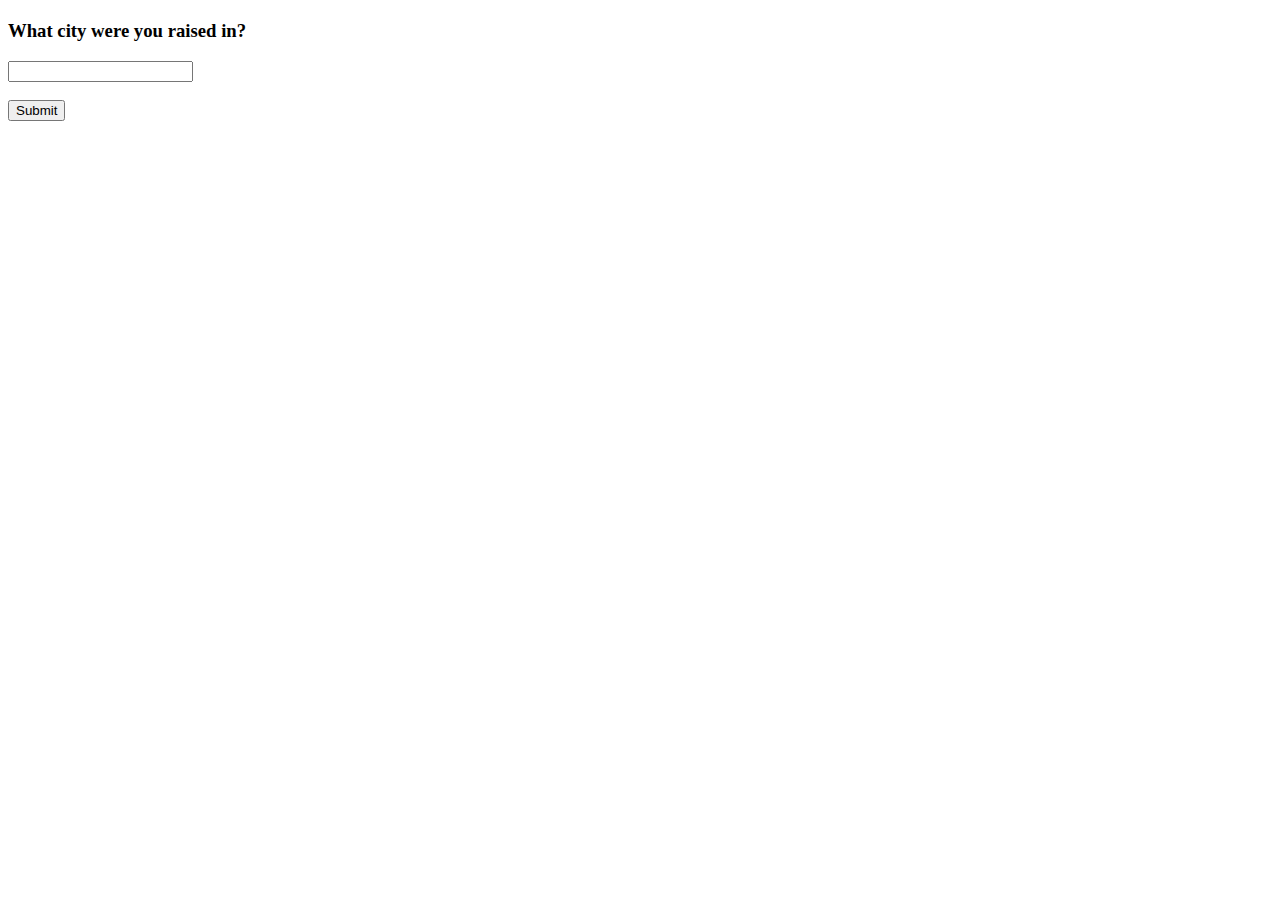
==== index.html @ 9eeef771 "first commit" ====
<!DOCTYPE html>
<html lang="en">

<head>
    <meta charset="UTF-8">
    <meta name="viewport" content="width=device-width, initial-scale=1.0">
    <title>Document</title>
</head>

<body>
    <section id="BandGenerator">
        <h2 id="title"></h2>
        <h3 id="questionOne"></h3>
        <h3 id="questionTwo"></h3>
        <input type="text" id="userInput" style="display: block;">
        <input type="text" id="userInput2" style="display: none;">
        <br>
        <input type="button" id="btn" value="Submit" style="display: block;">
        <input type="button" id="btn2" value="Submit" style="display: none;">

    </section>
    <script src="brandGenerator.js"></script>
</body>

</html>
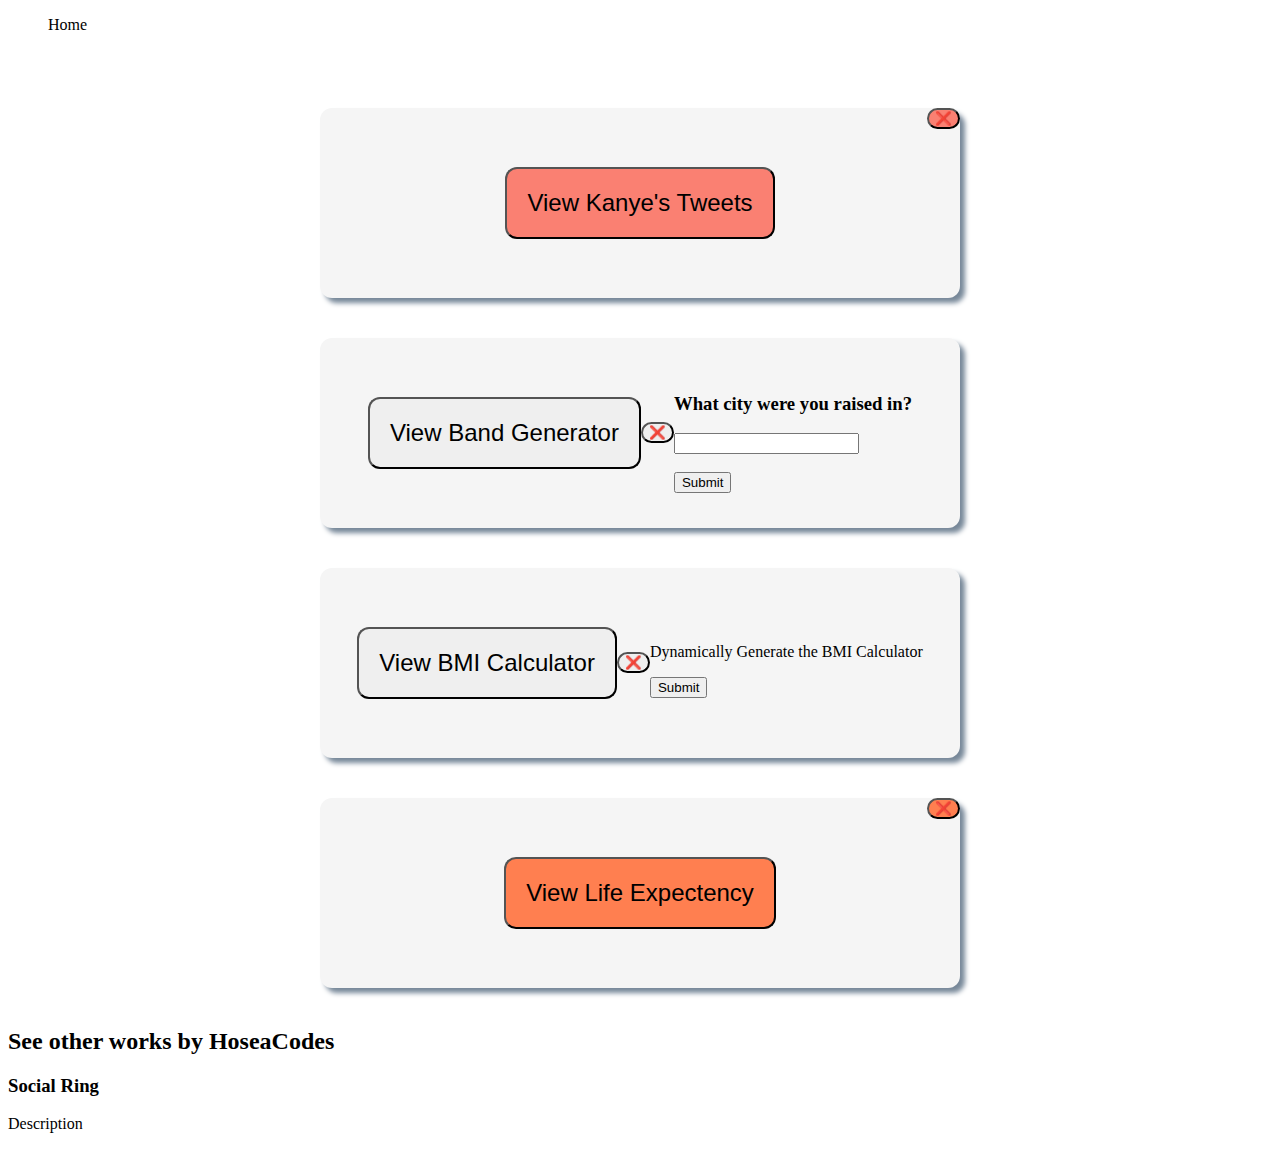
==== commit 6dda4e24: "updated lifespan in js" ====
--- a/index.html
+++ b/index.html
@@ -4,22 +4,108 @@
 <head>
     <meta charset="UTF-8">
     <meta name="viewport" content="width=device-width, initial-scale=1.0">
+    <link rel="stylesheet" href="style.css">
     <title>Document</title>
 </head>
 
 <body>
-    <section id="BandGenerator">
-        <h2 id="title"></h2>
-        <h3 id="questionOne"></h3>
-        <h3 id="questionTwo"></h3>
-        <input type="text" id="userInput" style="display: block;">
-        <input type="text" id="userInput2" style="display: none;">
-        <br>
-        <input type="button" id="btn" value="Submit" style="display: block;">
-        <input type="button" id="btn2" value="Submit" style="display: none;">
+    <header>
+        <nav>
+            <ul>
+                <li><a href="">Home</a></li>
+                <section id='weather-data'>
+                    <h2 id='title'></h2>
+                    <img id='icon'>
+                    <p id='temperature'></p>
+                </section>
+            </ul>
+        </nav>
+    </header>
+    <main class="wrapper">
 
+        <!-- Kanye Quotes-->
+        <div class="card">
+            <button class="btn displayBtn" id="kanyeDisplayBtn">View Kanye's Tweets</button>
+            <button class="btn" id="kanyeClose">❌</button>
+            <section id="kanye" class="kanye-container">
+                <div class="kanye-text">
+                    <p id="kanye-quote"> If you would like to read a random quote from Kanye West, click the button
+                        below
+                    </p>
+                    <p> -by Kanye West</p>
+                </div>
+                <button class="btn" id="kanye-quote-btn">Click Here</button>
+            </section>
+        </div>
+        <!-- Kanye Quotes-->
+
+        <!-- BandGenerator -->
+        <div class="card">
+            <button class="btn displayBtn" id="bandDisplayBtn">View Band Generator</button>
+            <button class="btn" id="bandClose">❌</button>
+            <section id="BandGenerator">
+                <h2 id="title"></h2>
+                <h3 id="questionOne"></h3>
+                <h3 id="questionTwo"></h3>
+                <input type="text" id="userInput" style="display: block;">
+                <input type="text" id="userInput2" style="display: none;">
+                <br>
+                <input type="button" id="btn" value="Submit" style="display: block;">
+                <input type="button" id="btn2" value="Submit" style="display: none;">
+            </section>
+        </div>
+
+        <!-- BandGenerator -->
+
+
+        <!-- BMI Calculator -->
+
+        <div class="card">
+            <button class="btn displayBtn" id="bmiDisplayBtn">View BMI Calculator</button>
+            <button class="btn" id="bandClose">❌</button>
+            <section id="BMI">
+                <p id="dynamic" style="display: block;">Dynamically Generate the BMI Calculator </p>
+                <input type="submit" value="Submit" id="bmi" style="display: block;">
+            </section>
+        </div>
+
+        <!-- BMI Calculator -->
+
+        <!-- Life expectency  -->
+
+        <div class="card">
+            <button class="btn displayBtn" id="lifeDisplayBtn">View Life Expectency</button>
+            <button class="btn" id="lifeClose">❌</button>
+            <section id="life">
+                <h2 id="lifeRes">How old are you?</h2>
+                <input type="number" name="age" id="age" placeholder="Please enter your age...">
+                <input type="submit" value="Submit" id="ageBtn">
+                <p id="life-descrp">(This is based off of a 90 year lifespan.)</p>
+            </section>
+        </div>
+
+        <!-- Life expectency  -->
+
+    </main>
+    <section>
+        <h2> See other works by <a href="www.hoseacodes.com">HoseaCodes</a></h2>
+        <div class="accordin">
+            <div>
+                <a href="www.social-ring.com">
+                    <h3>Social Ring</h3>
+                </a>
+                <div>
+                    <p>Description</p>
+                </div>
+            </div>
+        </div>
     </section>
-    <script src="brandGenerator.js"></script>
+    <script src="JS/script.js"></script>
+    <script src="JS/lifeExpectency.js"></script>
+    <script src="JS/brandGenerator.js"></script>
+    <script src="JS/bmiCalculator.js"></script>
+    <script src="JS/weatherScript.js"></script>
+    <script src="JS/kayneWestScript.js"></script>
 </body>
 
 </html>--- a/style.css
+++ b/style.css
@@ -0,0 +1,51 @@
+.wrapper {
+    display: flex;
+    justify-content: space-evenly;
+    align-items: center;
+    flex-wrap: wrap;
+}
+.card {
+    display: flex;
+    justify-content: center;
+    align-items: center;
+    background-color: whitesmoke;
+    border-radius: 12px;
+    box-shadow: 5px 5px 5px lightslategray;
+    height: 150px;
+    width: 600px;
+    padding: 20px;
+    margin: 20px;
+    position: relative;
+}
+li {
+    list-style: none;
+}
+a {
+    text-decoration: none;
+    color: black;
+}
+.btn {
+    border-radius: 12px;
+}
+.displayBtn {
+    padding: 20px;
+    font-size: 1.5rem;
+}
+#kanyeDisplayBtn, #kanyeClose {
+    background-color: salmon;
+}
+
+#kanyeClose, #lifeClose {
+    position: absolute; 
+    top: 0;
+    right: 0;
+}
+
+#lifeClose, #lifeDisplayBtn, #ageBtn {
+    background-color: coral;
+}
+
+#kanye-quote-btn {
+    background-color: salmon;
+
+}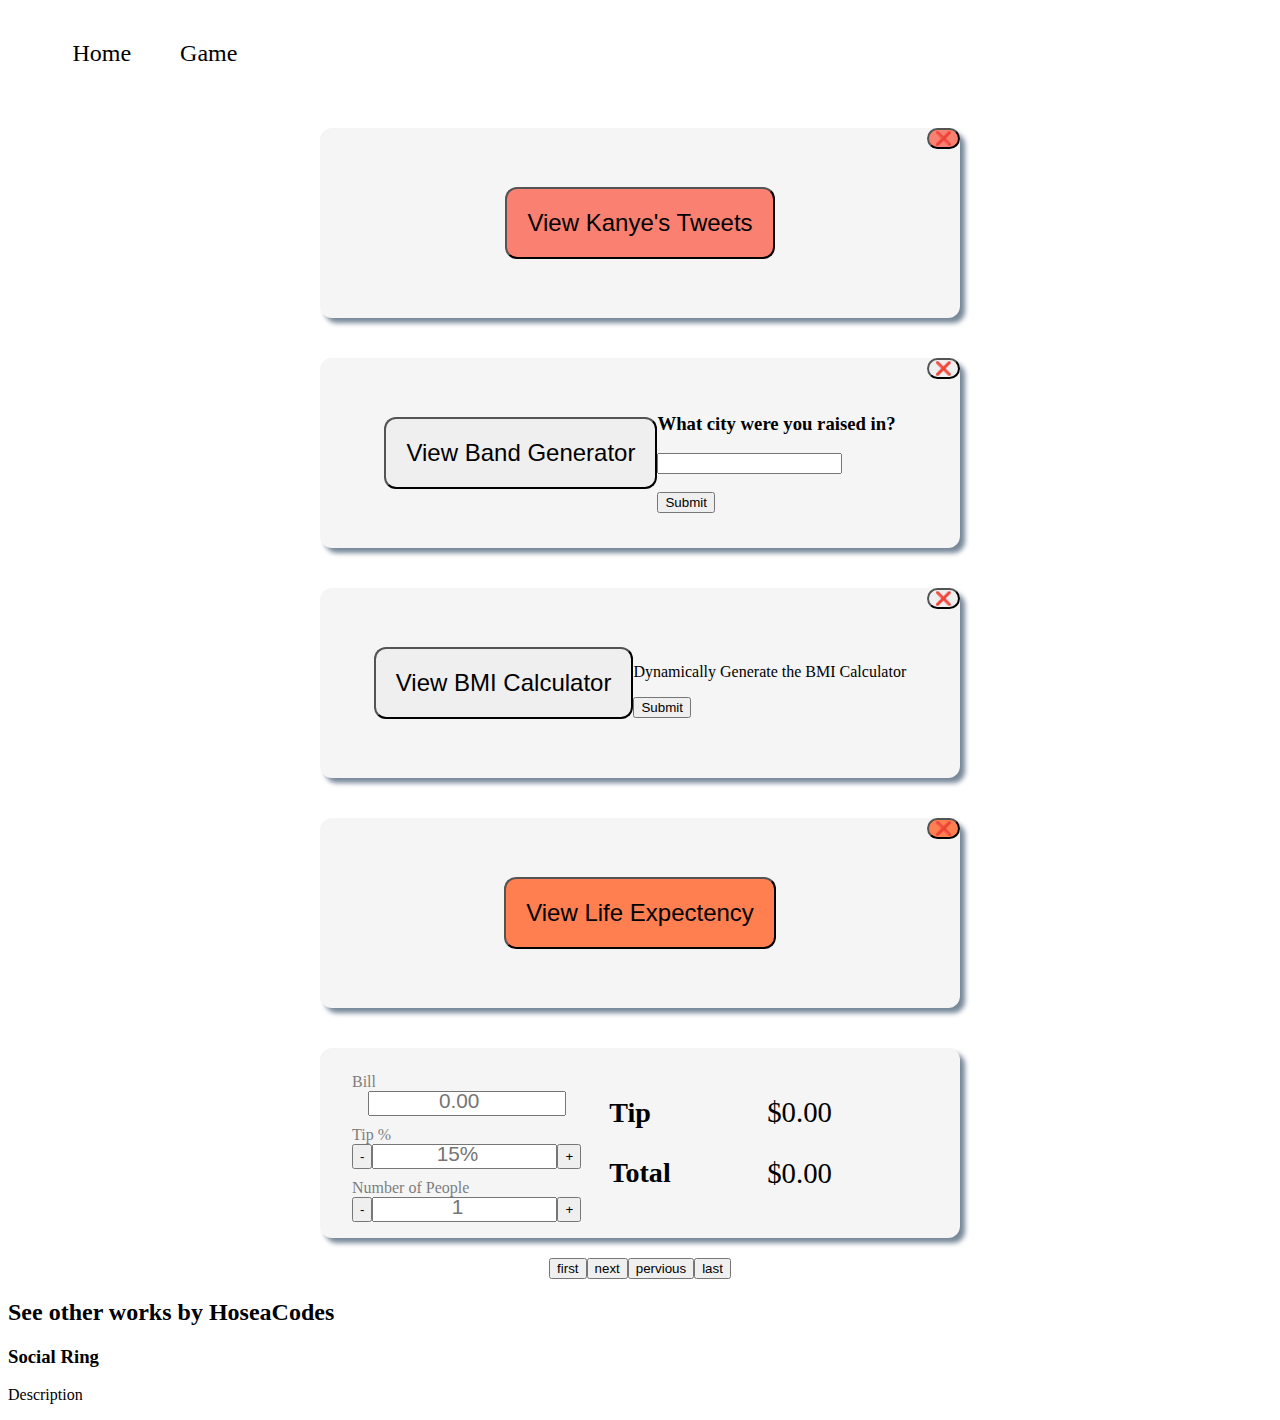
==== commit 0f66d157: "Added Game Center" ====
--- a/index.html
+++ b/index.html
@@ -5,7 +5,7 @@
     <meta charset="UTF-8">
     <meta name="viewport" content="width=device-width, initial-scale=1.0">
     <link rel="stylesheet" href="style.css">
-    <title>Document</title>
+    <title>JavaScript Code Directory</title>
 </head>
 
 <body>
@@ -13,6 +13,7 @@
         <nav>
             <ul>
                 <li><a href="">Home</a></li>
+                <li><a href="game.html">Game</a></li>
                 <section id='weather-data'>
                     <h2 id='title'></h2>
                     <img id='icon'>
@@ -62,7 +63,7 @@
 
         <div class="card">
             <button class="btn displayBtn" id="bmiDisplayBtn">View BMI Calculator</button>
-            <button class="btn" id="bandClose">❌</button>
+            <button class="btn" id="bmiClose">❌</button>
             <section id="BMI">
                 <p id="dynamic" style="display: block;">Dynamically Generate the BMI Calculator </p>
                 <input type="submit" value="Submit" id="bmi" style="display: block;">
@@ -86,7 +87,79 @@
 
         <!-- Life expectency  -->
 
+        <!-- Tip Calculator -->
+
+        <div class="card">
+            <section class="tip" id="tip">
+                <div class="tipInput">
+                    <label for="bill">Bill</label>
+                    <input type="number" name="bill" id="bill" placeholder="0.00">
+                    <label for="tipPercentage">Tip %</label>
+                    <div class="tipCalc">
+                        <button>-</button>
+                        <input type="number" name="tipPercentage" id="tipPercentage" placeholder="15%">
+                        <button>+</button>
+                    </div>
+                    <label for="numOfPeople">Number of People</label>
+                    <div class="tipCalc">
+                        <button>-</button>
+                        <input type="number" name="numOfPeople" id="numOfPeople" placeholder="1">
+                        <button>+</button>
+                    </div>
+                </div>
+                <div class="tipLabel">
+                    <h3>Tip</h3>
+                    <h3>Total</h3>
+                </div>
+                <div class="tipTotal">
+                    <p>$0.00</p>
+                    <p>$0.00</p>
+                </div>
+            </section>
+        </div>
+
+        <!-- Tip Calculator -->
+
     </main>
+    <div id="list"></div>
+    <!-- Pageination -->
+    <nav aria-label="pagination" class="pagination-nav">
+        <div class="pagination">
+            <input type="button" value="first" id="first">
+            <input type="button" value="next" id="next">
+            <input type="button" value="pervious" id="pervious">
+            <input type="button" value="last" id="last">
+            <!-- <li>
+                <a href="">
+                    <span aria-hidden="true">〈</span>
+                    <span class="visuallyhidden">pervious set of pages</span>
+                </a>
+            </li>
+            <li>
+                <a href=""> <span class="visuallyhidden">page</span>1</a>
+            </li>
+            <li>
+                <a href="" aria-current="page"><span class="visuallyhidden">page</span>2</a>
+            </li>
+            <li>
+                <a href=""> <span class="visuallyhidden">page</span>3</a>
+            </li>
+            <li>
+                <a href=""> <span class="visuallyhidden">page</span>4</a>
+            </li>
+            <li>
+                <a href="">
+                    <span aria-hidden="true">〉</span>
+                    <span class="visuallyhidden">next set of pages</span>
+                </a>
+            </li> -->
+        </div>
+    </nav>
+
+    <!-- Pageination -->
+
+    <!--  Project Links  -->
+
     <section>
         <h2> See other works by <a href="www.hoseacodes.com">HoseaCodes</a></h2>
         <div class="accordin">
@@ -100,7 +173,10 @@
             </div>
         </div>
     </section>
+    <!--  Project Links  -->
+
     <script src="JS/script.js"></script>
+    <script src="JS/pagination.js"></script>
     <script src="JS/lifeExpectency.js"></script>
     <script src="JS/brandGenerator.js"></script>
     <script src="JS/bmiCalculator.js"></script>
--- a/style.css
+++ b/style.css
@@ -17,15 +17,43 @@
     margin: 20px;
     position: relative;
 }
-li {
-    list-style: none;
+label {
+    align-self: baseline;
+    opacity: 0.5;
+    font-size: 1rem;
+    padding-top: 10px;
 }
+ul {
+    display: flex;
+
+}
+    li {
+        list-style: none;
+        padding: 2%;
+        font-size: 1.5rem;
+    }
+
 a {
     text-decoration: none;
     color: black;
 }
+a:hover {
+    color: gray;
+}
 .btn {
     border-radius: 12px;
+}
+.pagination-nav {
+    display: flex;
+    justify-content: center;
+}
+.pagination {
+    margin: 0;
+    padding: 0;
+    display: flex;
+}
+.pagination li {
+    margin: 0 1px;
 }
 .displayBtn {
     padding: 20px;
@@ -35,7 +63,7 @@
     background-color: salmon;
 }
 
-#kanyeClose, #lifeClose {
+#kanyeClose, #lifeClose,#bandClose, #bmiClose {
     position: absolute; 
     top: 0;
     right: 0;
@@ -48,4 +76,41 @@
 #kanye-quote-btn {
     background-color: salmon;
 
-}+}
+.tip {
+    display: flex;
+    justify-content: space-between;
+    align-items: center;
+}
+.tipInput {
+    display: flex;
+    flex-direction: column;
+    justify-content: center;
+    align-items: center;
+    position: absolute;
+    left: 5%;
+}
+
+.tipTotal {
+    position: absolute;
+    right: 20%;
+    font-size: 1.8rem;
+}
+
+.tipLabel {
+    font-size: 1.5rem;
+}
+
+.tipCalc {
+    display: flex;
+}
+#tipPercentage, #numOfPeople, #bill{
+    height: 19px;
+}
+#bill {
+    width: 190px;
+}
+#tipPercentage::placeholder, #numOfPeople::placeholder, #bill::placeholder{
+    text-align: center;
+    font-size: 1.3rem;
+}
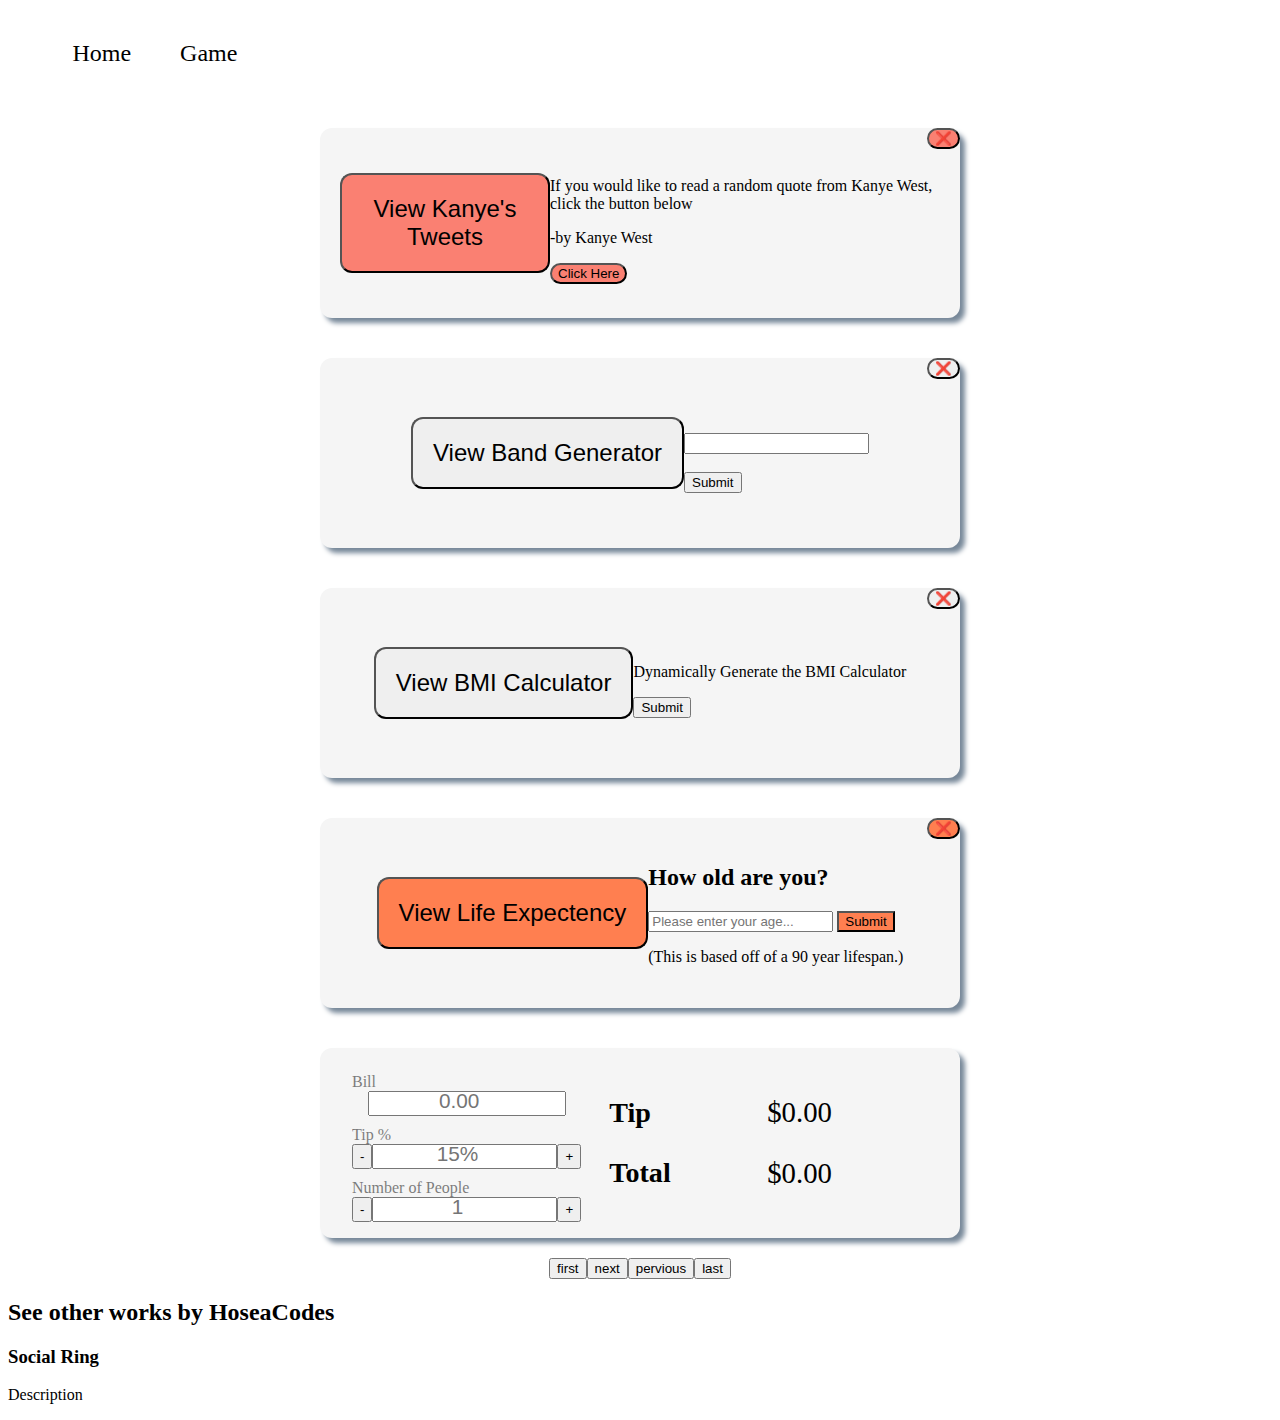
==== commit e831b653: "folder restructure" ====
--- a/index.html
+++ b/index.html
@@ -4,7 +4,7 @@
 <head>
     <meta charset="UTF-8">
     <meta name="viewport" content="width=device-width, initial-scale=1.0">
-    <link rel="stylesheet" href="style.css">
+    <link rel="stylesheet" href="css/style.css">
     <title>JavaScript Code Directory</title>
 </head>
 
@@ -175,13 +175,13 @@
     </section>
     <!--  Project Links  -->
 
-    <script src="JS/script.js"></script>
-    <script src="JS/pagination.js"></script>
-    <script src="JS/lifeExpectency.js"></script>
-    <script src="JS/brandGenerator.js"></script>
-    <script src="JS/bmiCalculator.js"></script>
-    <script src="JS/weatherScript.js"></script>
-    <script src="JS/kayneWestScript.js"></script>
+    <script src="js/script.js"></script>
+    <script src="js/pagination.js"></script>
+    <script src="js/lifeExpectency.js"></script>
+    <script src="js/brandGenerator.js"></script>
+    <script src="js/bmiCalculator.js"></script>
+    <script src="js/weatherScript.js"></script>
+    <script src="js/kayneWestScript.js"></script>
 </body>
 
 </html>--- a/css/style.css
+++ b/css/style.css
@@ -0,0 +1,116 @@
+.wrapper {
+    display: flex;
+    justify-content: space-evenly;
+    align-items: center;
+    flex-wrap: wrap;
+}
+.card {
+    display: flex;
+    justify-content: center;
+    align-items: center;
+    background-color: whitesmoke;
+    border-radius: 12px;
+    box-shadow: 5px 5px 5px lightslategray;
+    height: 150px;
+    width: 600px;
+    padding: 20px;
+    margin: 20px;
+    position: relative;
+}
+label {
+    align-self: baseline;
+    opacity: 0.5;
+    font-size: 1rem;
+    padding-top: 10px;
+}
+ul {
+    display: flex;
+
+}
+    li {
+        list-style: none;
+        padding: 2%;
+        font-size: 1.5rem;
+    }
+
+a {
+    text-decoration: none;
+    color: black;
+}
+a:hover {
+    color: gray;
+}
+.btn {
+    border-radius: 12px;
+}
+.pagination-nav {
+    display: flex;
+    justify-content: center;
+}
+.pagination {
+    margin: 0;
+    padding: 0;
+    display: flex;
+}
+.pagination li {
+    margin: 0 1px;
+}
+.displayBtn {
+    padding: 20px;
+    font-size: 1.5rem;
+}
+#kanyeDisplayBtn, #kanyeClose {
+    background-color: salmon;
+}
+
+#kanyeClose, #lifeClose,#bandClose, #bmiClose {
+    position: absolute; 
+    top: 0;
+    right: 0;
+}
+
+#lifeClose, #lifeDisplayBtn, #ageBtn {
+    background-color: coral;
+}
+
+#kanye-quote-btn {
+    background-color: salmon;
+
+}
+.tip {
+    display: flex;
+    justify-content: space-between;
+    align-items: center;
+}
+.tipInput {
+    display: flex;
+    flex-direction: column;
+    justify-content: center;
+    align-items: center;
+    position: absolute;
+    left: 5%;
+}
+
+.tipTotal {
+    position: absolute;
+    right: 20%;
+    font-size: 1.8rem;
+}
+
+.tipLabel {
+    font-size: 1.5rem;
+}
+
+.tipCalc {
+    display: flex;
+}
+#tipPercentage, #numOfPeople, #bill{
+    height: 19px;
+}
+#bill {
+    width: 190px;
+}
+#tipPercentage::placeholder, #numOfPeople::placeholder, #bill::placeholder{
+    text-align: center;
+    font-size: 1.3rem;
+}
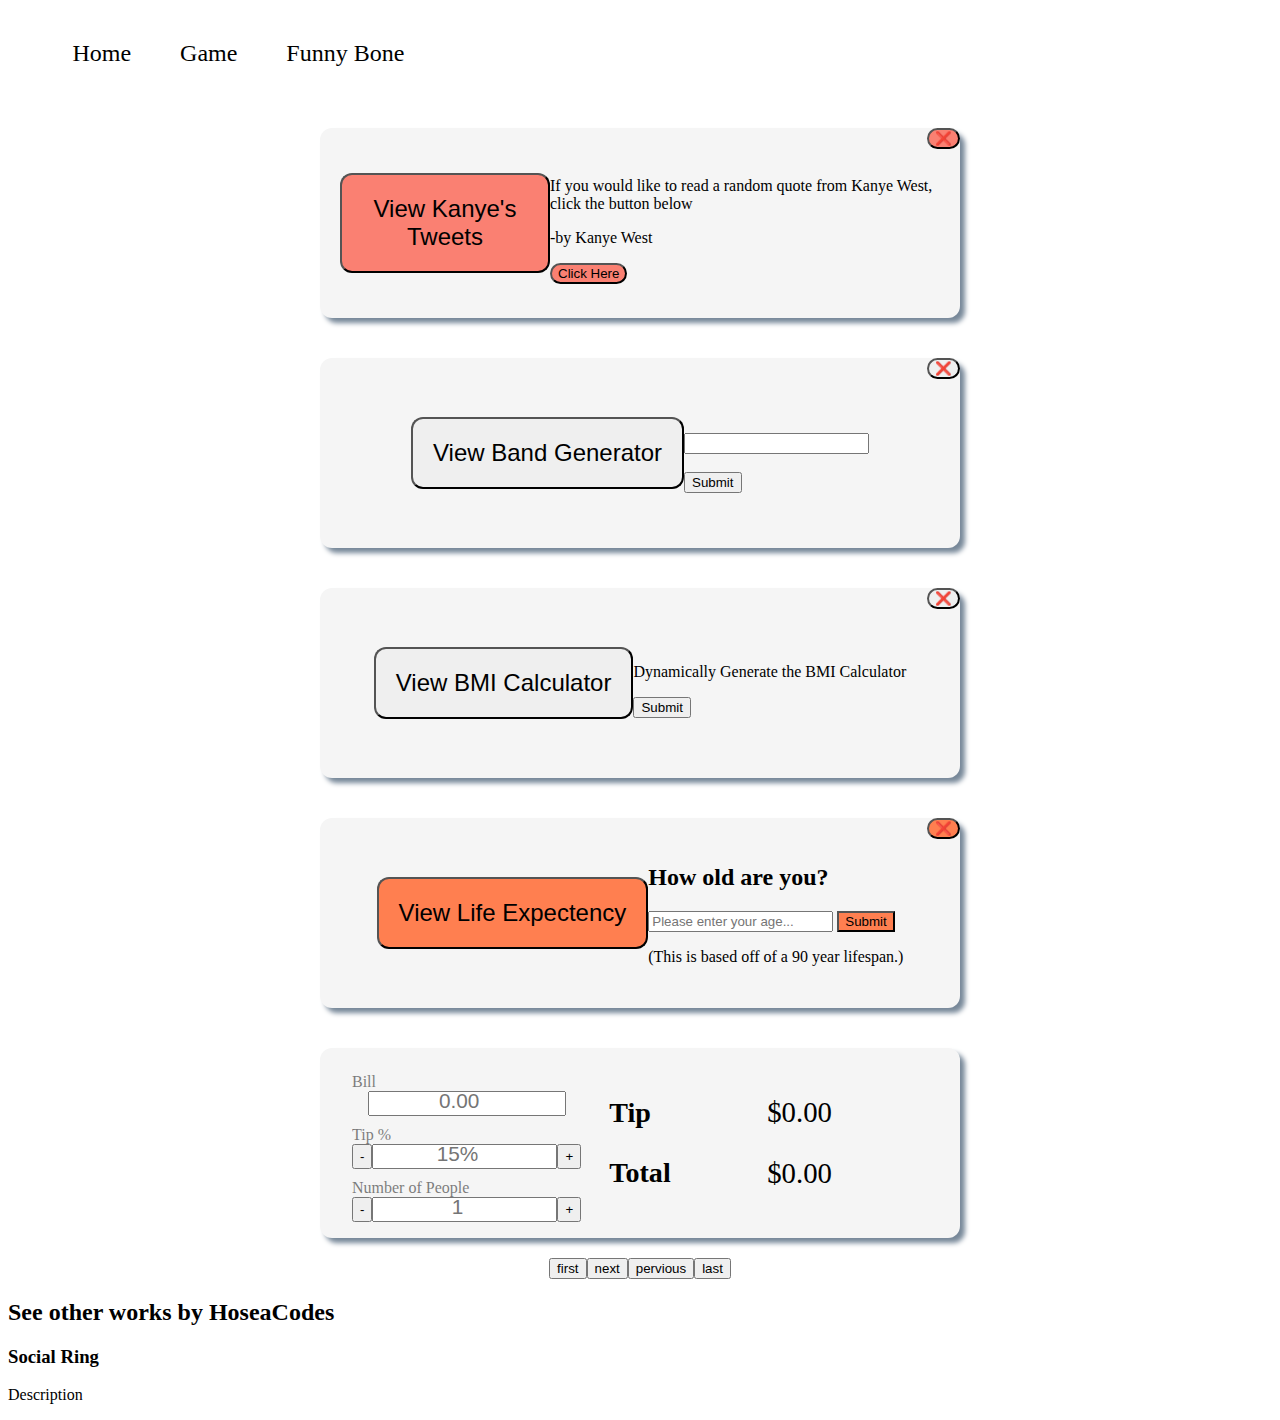
==== commit 93a3f357: "Add joke page" ====
--- a/index.html
+++ b/index.html
@@ -14,6 +14,7 @@
             <ul>
                 <li><a href="">Home</a></li>
                 <li><a href="game.html">Game</a></li>
+                <li><a href="joke.html">Funny Bone</a></li>
                 <section id='weather-data'>
                     <h2 id='title'></h2>
                     <img id='icon'>
